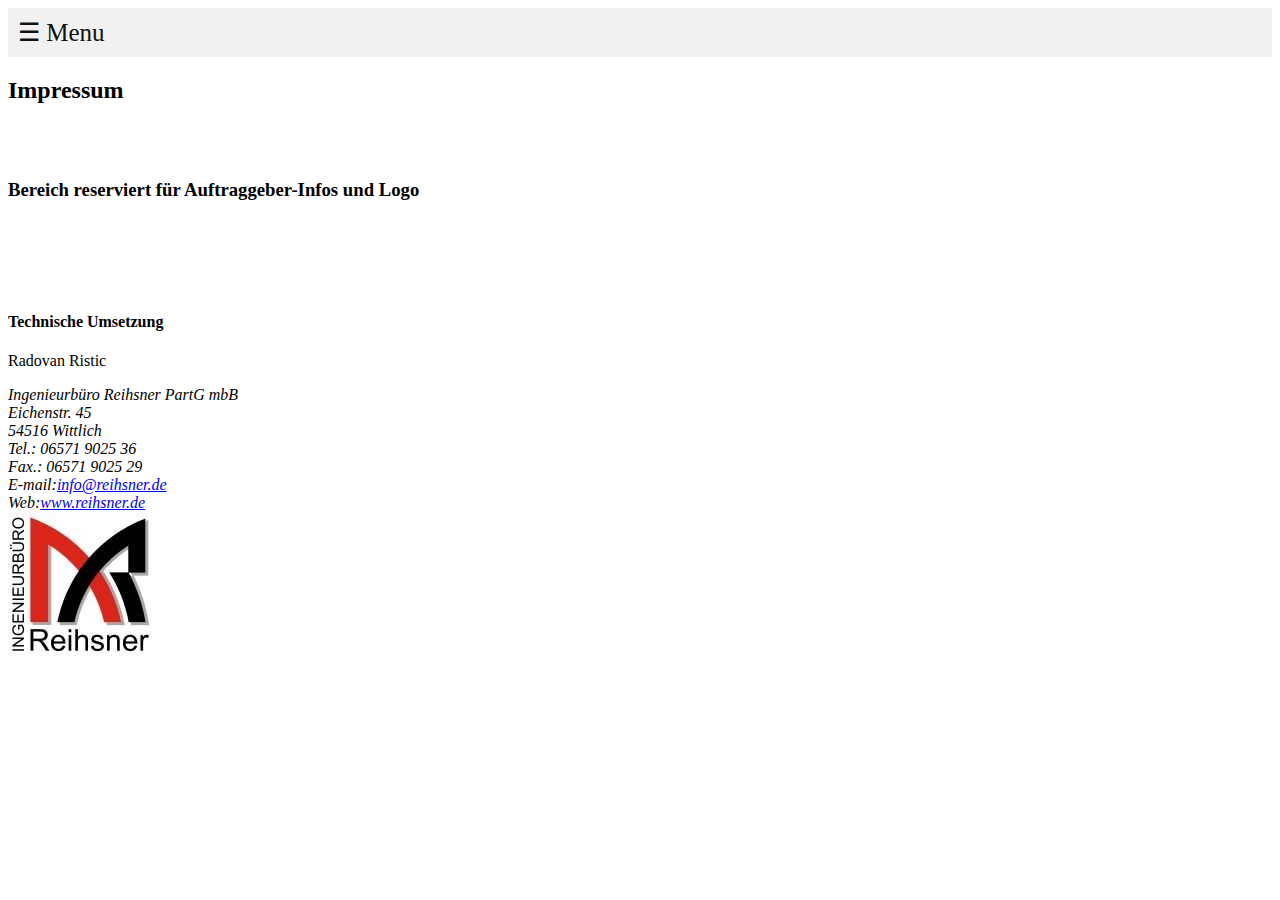
==== impressum.html @ 99388816 "first commit nightly" ====
<!doctype html>
<html lang="de">
    <head>
        <meta charset="utf-8">
        <meta http-equiv="X-UA-Compatible" content="IE=edge">
        <meta name="viewport" content="initial-scale=1,user-scalable=no,maximum-scale=1,width=device-width">
        <meta name="mobile-web-app-capable" content="yes">
        <meta name="apple-mobile-web-app-capable" content="yes">
        <link rel="stylesheet" href="css/leaflet.css">
        <link rel="stylesheet" href="css/L.Control.Layers.Tree.css">
        <link rel="stylesheet" href="css/qgis2web.css">
        <link rel="stylesheet" href="css/fontawesome-all.min.css">
        <link rel="stylesheet" href="css/leaflet-control-geocoder.Geocoder.css">
        <link rel="stylesheet" href="css/leaflet-measure.css">
        <link rel="stylesheet" href="custom/custom_css.css">
        <script src="https://cdn.plot.ly/plotly-latest.min.js"></script>
        <title></title>
    </head>
    <body>
        <div id="mySidenav" class="sidenav" onmouseover="keepOpen()" onmouseout="closeNav()">
            <a href="javascript:void(0)" class="closebtn" onclick="closeNav()">&times;</a>
            <a href="index.html">Startseite</a>
            <a href="wasserstand.html">Wasserstand</a>
            <a href="niederschlag.html">Niederschlag</a>
            <a href="ki-algorithmus.html">KI-Algorithmus</a>
            <a href="links.html">Nützliche Links</a>
        </div>
        <div class="header">
            <span class="open-btn" onclick="openNav()">&#9776; Menu</span>
        </div>
        <h2>Impressum</h2>
        <br><br>
        <h3>Bereich reserviert für Auftraggeber-Infos und Logo</h3>
        <br><br><br><br>
        <h4>Technische Umsetzung</h4>
        <p>Radovan Ristic</p>
        <address>
        Ingenieurbüro Reihsner PartG mbB<br>
        Eichenstr. 45<br>
        54516 Wittlich<br>
        Tel.: 06571 9025 36<br>
        Fax.: 06571 9025 29<br>
        E-mail:<a href="mailto:info@reihsner.de">info@reihsner.de</a><br>
        Web:<a href="https://www.reihsner.de">www.reihsner.de</a><br>
        <img src="custom/IBR.jpg" alt="Firmenlogo" width="144" height="144">
        </address>
        <footer>
        <p></p>
        </footer>

        <script>
        function openNav() {
        document.getElementById("mySidenav").style.width = "250px";
        }
        function keepOpen() { 
            document.getElementById("mySidenav").style.width = "250px";
        }
        /* Set the width of the side navigation to 0 */
        function closeNav() {
            document.getElementById("mySidenav").style.width = "0";
        }
        </script>
    </body>
</html>
---- css/leaflet.css ----
/* required styles */

.leaflet-pane,
.leaflet-tile,
.leaflet-marker-icon,
.leaflet-marker-shadow,
.leaflet-tile-container,
.leaflet-pane > svg,
.leaflet-pane > canvas,
.leaflet-zoom-box,
.leaflet-image-layer,
.leaflet-layer {
	position: absolute;
	left: 0;
	top: 0;
	}
.leaflet-container {
	overflow: hidden;
	}
.leaflet-tile,
.leaflet-marker-icon,
.leaflet-marker-shadow {
	-webkit-user-select: none;
	   -moz-user-select: none;
	        user-select: none;
	  -webkit-user-drag: none;
	}
/* Prevents IE11 from highlighting tiles in blue */
.leaflet-tile::selection {
	background: transparent;
}
/* Safari renders non-retina tile on retina better with this, but Chrome is worse */
.leaflet-safari .leaflet-tile {
	image-rendering: -webkit-optimize-contrast;
	}
/* hack that prevents hw layers "stretching" when loading new tiles */
.leaflet-safari .leaflet-tile-container {
	width: 1600px;
	height: 1600px;
	-webkit-transform-origin: 0 0;
	}
.leaflet-marker-icon,
.leaflet-marker-shadow {
	display: block;
	}
/* .leaflet-container svg: reset svg max-width decleration shipped in Joomla! (joomla.org) 3.x */
/* .leaflet-container img: map is broken in FF if you have max-width: 100% on tiles */
.leaflet-container .leaflet-overlay-pane svg,
.leaflet-container .leaflet-marker-pane img,
.leaflet-container .leaflet-shadow-pane img,
.leaflet-container .leaflet-tile-pane img,
.leaflet-container img.leaflet-image-layer,
.leaflet-container .leaflet-tile {
	max-width: none !important;
	max-height: none !important;
	}

.leaflet-container.leaflet-touch-zoom {
	-ms-touch-action: pan-x pan-y;
	touch-action: pan-x pan-y;
	}
.leaflet-container.leaflet-touch-drag {
	-ms-touch-action: pinch-zoom;
	/* Fallback for FF which doesn't support pinch-zoom */
	touch-action: none;
	touch-action: pinch-zoom;
}
.leaflet-container.leaflet-touch-drag.leaflet-touch-zoom {
	-ms-touch-action: none;
	touch-action: none;
}
.leaflet-container {
	-webkit-tap-highlight-color: transparent;
}
.leaflet-container a {
	-webkit-tap-highlight-color: rgba(51, 181, 229, 0.4);
}
.leaflet-tile {
	filter: inherit;
	visibility: hidden;
	}
.leaflet-tile-loaded {
	visibility: inherit;
	}
.leaflet-zoom-box {
	width: 0;
	height: 0;
	-moz-box-sizing: border-box;
	     box-sizing: border-box;
	z-index: 800;
	}
/* workaround for https://bugzilla.mozilla.org/show_bug.cgi?id=888319 */
.leaflet-overlay-pane svg {
	-moz-user-select: none;
	}

.leaflet-pane         { z-index: 400; }

.leaflet-tile-pane    { z-index: 200; }
.leaflet-overlay-pane { z-index: 400; }
.leaflet-shadow-pane  { z-index: 500; }
.leaflet-marker-pane  { z-index: 600; }
.leaflet-tooltip-pane   { z-index: 650; }
.leaflet-popup-pane   { z-index: 700; }

.leaflet-map-pane canvas { z-index: 100; }
.leaflet-map-pane svg    { z-index: 200; }

.leaflet-vml-shape {
	width: 1px;
	height: 1px;
	}
.lvml {
	behavior: url(#default#VML);
	display: inline-block;
	position: absolute;
	}


/* control positioning */

.leaflet-control {
	position: relative;
	z-index: 800;
	pointer-events: visiblePainted; /* IE 9-10 doesn't have auto */
	pointer-events: auto;
	}
.leaflet-top,
.leaflet-bottom {
	position: absolute;
	z-index: 1000;
	pointer-events: none;
	}
.leaflet-top {
	top: 0;
	}
.leaflet-right {
	right: 0;
	}
.leaflet-bottom {
	bottom: 0;
	}
.leaflet-left {
	left: 0;
	}
.leaflet-control {
	float: left;
	clear: both;
	}
.leaflet-right .leaflet-control {
	float: right;
	}
.leaflet-top .leaflet-control {
	margin-top: 10px;
	}
.leaflet-bottom .leaflet-control {
	margin-bottom: 10px;
	}
.leaflet-left .leaflet-control {
	margin-left: 10px;
	}
.leaflet-right .leaflet-control {
	margin-right: 10px;
	}


/* zoom and fade animations */

.leaflet-fade-anim .leaflet-tile {
	will-change: opacity;
	}
.leaflet-fade-anim .leaflet-popup {
	opacity: 0;
	-webkit-transition: opacity 0.2s linear;
	   -moz-transition: opacity 0.2s linear;
	        transition: opacity 0.2s linear;
	}
.leaflet-fade-anim .leaflet-map-pane .leaflet-popup {
	opacity: 1;
	}
.leaflet-zoom-animated {
	-webkit-transform-origin: 0 0;
	    -ms-transform-origin: 0 0;
	        transform-origin: 0 0;
	}
.leaflet-zoom-anim .leaflet-zoom-animated {
	will-change: transform;
	}
.leaflet-zoom-anim .leaflet-zoom-animated {
	-webkit-transition: -webkit-transform 0.25s cubic-bezier(0,0,0.25,1);
	   -moz-transition:    -moz-transform 0.25s cubic-bezier(0,0,0.25,1);
	        transition:         transform 0.25s cubic-bezier(0,0,0.25,1);
	}
.leaflet-zoom-anim .leaflet-tile,
.leaflet-pan-anim .leaflet-tile {
	-webkit-transition: none;
	   -moz-transition: none;
	        transition: none;
	}

.leaflet-zoom-anim .leaflet-zoom-hide {
	visibility: hidden;
	}


/* cursors */

.leaflet-interactive {
	cursor: pointer;
	}
.leaflet-grab {
	cursor: -webkit-grab;
	cursor:    -moz-grab;
	cursor:         grab;
	}
.leaflet-crosshair,
.leaflet-crosshair .leaflet-interactive {
	cursor: crosshair;
	}
.leaflet-popup-pane,
.leaflet-control {
	cursor: auto;
	}
.leaflet-dragging .leaflet-grab,
.leaflet-dragging .leaflet-grab .leaflet-interactive,
.leaflet-dragging .leaflet-marker-draggable {
	cursor: move;
	cursor: -webkit-grabbing;
	cursor:    -moz-grabbing;
	cursor:         grabbing;
	}

/* marker & overlays interactivity */
.leaflet-marker-icon,
.leaflet-marker-shadow,
.leaflet-image-layer,
.leaflet-pane > svg path,
.leaflet-tile-container {
	pointer-events: none;
	}

.leaflet-marker-icon.leaflet-interactive,
.leaflet-image-layer.leaflet-interactive,
.leaflet-pane > svg path.leaflet-interactive,
svg.leaflet-image-layer.leaflet-interactive path {
	pointer-events: visiblePainted; /* IE 9-10 doesn't have auto */
	pointer-events: auto;
	}

/* visual tweaks */

.leaflet-container {
	background: #ddd;
	outline: 0;
	}
.leaflet-container a {
	color: #0078A8;
	}
.leaflet-container a.leaflet-active {
	outline: 2px solid orange;
	}
.leaflet-zoom-box {
	border: 2px dotted #38f;
	background: rgba(255,255,255,0.5);
	}


/* general typography */
.leaflet-container {
	font: 12px/1.5 "Helvetica Neue", Arial, Helvetica, sans-serif;
	}


/* general toolbar styles */

.leaflet-bar {
	box-shadow: 0 1px 5px rgba(0,0,0,0.65);
	border-radius: 4px;
	}
.leaflet-bar a,
.leaflet-bar a:hover {
	background-color: #fff;
	border-bottom: 1px solid #ccc;
	width: 26px;
	height: 26px;
	line-height: 26px;
	display: block;
	text-align: center;
	text-decoration: none;
	color: black;
	}
.leaflet-bar a,
.leaflet-control-layers-toggle {
	background-position: 50% 50%;
	background-repeat: no-repeat;
	display: block;
	}
.leaflet-bar a:hover {
	background-color: #f4f4f4;
	}
.leaflet-bar a:first-child {
	border-top-left-radius: 4px;
	border-top-right-radius: 4px;
	}
.leaflet-bar a:last-child {
	border-bottom-left-radius: 4px;
	border-bottom-right-radius: 4px;
	border-bottom: none;
	}
.leaflet-bar a.leaflet-disabled {
	cursor: default;
	background-color: #f4f4f4;
	color: #bbb;
	}

.leaflet-touch .leaflet-bar a {
	width: 30px;
	height: 30px;
	line-height: 30px;
	}
.leaflet-touch .leaflet-bar a:first-child {
	border-top-left-radius: 2px;
	border-top-right-radius: 2px;
	}
.leaflet-touch .leaflet-bar a:last-child {
	border-bottom-left-radius: 2px;
	border-bottom-right-radius: 2px;
	}

/* zoom control */

.leaflet-control-zoom-in,
.leaflet-control-zoom-out {
	font: bold 18px 'Lucida Console', Monaco, monospace;
	text-indent: 1px;
	}

.leaflet-touch .leaflet-control-zoom-in, .leaflet-touch .leaflet-control-zoom-out  {
	font-size: 22px;
	}


/* layers control */

.leaflet-control-layers {
	box-shadow: 0 1px 5px rgba(0,0,0,0.4);
	background: #fff;
	border-radius: 5px;
	}
.leaflet-control-layers-toggle {
	background-image: url(images/layers.png);
	width: 36px;
	height: 36px;
	}
.leaflet-retina .leaflet-control-layers-toggle {
	background-image: url(images/layers-2x.png);
	background-size: 26px 26px;
	}
.leaflet-touch .leaflet-control-layers-toggle {
	width: 44px;
	height: 44px;
	}
.leaflet-control-layers .leaflet-control-layers-list,
.leaflet-control-layers-expanded .leaflet-control-layers-toggle {
	display: none;
	}
.leaflet-control-layers-expanded .leaflet-control-layers-list {
	display: block;
	position: relative;
	}
.leaflet-control-layers-expanded {
	padding: 6px 10px 6px 6px;
	color: #333;
	background: #fff;
	}
.leaflet-control-layers-scrollbar {
	overflow-y: scroll;
	overflow-x: hidden;
	padding-right: 5px;
	}
.leaflet-control-layers-selector {
	margin-top: 2px;
	position: relative;
	top: 1px;
	}
.leaflet-control-layers label {
	display: block;
	}
.leaflet-control-layers-separator {
	height: 0;
	border-top: 1px solid #ddd;
	margin: 5px -10px 5px -6px;
	}

/* Default icon URLs */
.leaflet-default-icon-path {
	background-image: url(images/marker-icon.png);
	}


/* attribution and scale controls */

.leaflet-container .leaflet-control-attribution {
	background: #fff;
	background: rgba(255, 255, 255, 0.7);
	margin: 0;
	}
.leaflet-control-attribution,
.leaflet-control-scale-line {
	padding: 0 5px;
	color: #333;
	}
.leaflet-control-attribution a {
	text-decoration: none;
	}
.leaflet-control-attribution a:hover {
	text-decoration: underline;
	}
.leaflet-container .leaflet-control-attribution,
.leaflet-container .leaflet-control-scale {
	font-size: 11px;
	}
.leaflet-left .leaflet-control-scale {
	margin-left: 5px;
	}
.leaflet-bottom .leaflet-control-scale {
	margin-bottom: 5px;
	}
.leaflet-control-scale-line {
	border: 2px solid #777;
	border-top: none;
	line-height: 1.1;
	padding: 2px 5px 1px;
	font-size: 11px;
	white-space: nowrap;
	overflow: hidden;
	-moz-box-sizing: border-box;
	     box-sizing: border-box;

	background: #fff;
	background: rgba(255, 255, 255, 0.5);
	}
.leaflet-control-scale-line:not(:first-child) {
	border-top: 2px solid #777;
	border-bottom: none;
	margin-top: -2px;
	}
.leaflet-control-scale-line:not(:first-child):not(:last-child) {
	border-bottom: 2px solid #777;
	}

.leaflet-touch .leaflet-control-attribution,
.leaflet-touch .leaflet-control-layers,
.leaflet-touch .leaflet-bar {
	box-shadow: none;
	}
.leaflet-touch .leaflet-control-layers,
.leaflet-touch .leaflet-bar {
	border: 2px solid rgba(0,0,0,0.2);
	background-clip: padding-box;
	}


/* popup */

.leaflet-popup {
	position: absolute;
	text-align: center;
	margin-bottom: 20px;
	}
.leaflet-popup-content-wrapper {
	padding: 1px;
	text-align: left;
	border-radius: 1px;
	}
.leaflet-popup-content {
	margin: 2px 10px;
	line-height: 1.4;
	}
.leaflet-popup-content p {
	margin: 18px 0;
	}
.leaflet-popup-tip-container {
	width: 40px;
	height: 20px;
	position: absolute;
	left: 50%;
	margin-left: -20px;
	overflow: hidden;
	pointer-events: none;
	}
.leaflet-popup-tip {
	width: 17px;
	height: 17px;
	padding: 1px;

	margin: -10px auto 0;

	-webkit-transform: rotate(45deg);
	   -moz-transform: rotate(45deg);
	    -ms-transform: rotate(45deg);
	        transform: rotate(45deg);
	}
.leaflet-popup-content-wrapper,
.leaflet-popup-tip {
	background: white;
	color: #333;
	box-shadow: 0 3px 14px rgba(0,0,0,0.4);
	}
.leaflet-container a.leaflet-popup-close-button {
	position: absolute;
	top: 0;
	right: 0;
	padding: 4px 4px 0 0;
	border: none;
	text-align: center;
	width: 18px;
	height: 14px;
	font: 16px/14px Tahoma, Verdana, sans-serif;
	color: #c3c3c3;
	text-decoration: none;
	font-weight: bold;
	background: transparent;
	}
.leaflet-container a.leaflet-popup-close-button:hover {
	color: #999;
	}
.leaflet-popup-scrolled {
	overflow: auto;
	border-bottom: 1px solid #ddd;
	border-top: 1px solid #ddd;
	}

.leaflet-oldie .leaflet-popup-content-wrapper {
	-ms-zoom: 1;
	}
.leaflet-oldie .leaflet-popup-tip {
	width: 24px;
	margin: 0 auto;

	-ms-filter: "progid:DXImageTransform.Microsoft.Matrix(M11=0.70710678, M12=0.70710678, M21=-0.70710678, M22=0.70710678)";
	filter: progid:DXImageTransform.Microsoft.Matrix(M11=0.70710678, M12=0.70710678, M21=-0.70710678, M22=0.70710678);
	}
.leaflet-oldie .leaflet-popup-tip-container {
	margin-top: -1px;
	}

.leaflet-oldie .leaflet-control-zoom,
.leaflet-oldie .leaflet-control-layers,
.leaflet-oldie .leaflet-popup-content-wrapper,
.leaflet-oldie .leaflet-popup-tip {
	border: 1px solid #999;
	}


/* div icon */

.leaflet-div-icon {
	background: #fff;
	border: 1px solid #666;
	}


/* Tooltip */
/* Base styles for the element that has a tooltip */
.leaflet-tooltip {
	position: absolute;
	padding: 6px;
	background-color: #fff;
	border: 1px solid #fff;
	border-radius: 3px;
	color: #222;
	white-space: nowrap;
	-webkit-user-select: none;
	-moz-user-select: none;
	-ms-user-select: none;
	user-select: none;
	pointer-events: none;
	box-shadow: 0 1px 3px rgba(0,0,0,0.4);
	}
.leaflet-tooltip.leaflet-clickable {
	cursor: pointer;
	pointer-events: auto;
	}
.leaflet-tooltip-top:before,
.leaflet-tooltip-bottom:before,
.leaflet-tooltip-left:before,
.leaflet-tooltip-right:before {
	position: absolute;
	pointer-events: none;
	border: 6px solid transparent;
	background: transparent;
	content: "";
	}

/* Directions */

.leaflet-tooltip-bottom {
	margin-top: 6px;
}
.leaflet-tooltip-top {
	margin-top: -6px;
}
.leaflet-tooltip-bottom:before,
.leaflet-tooltip-top:before {
	left: 50%;
	margin-left: -6px;
	}
.leaflet-tooltip-top:before {
	bottom: 0;
	margin-bottom: -12px;
	border-top-color: #fff;
	}
.leaflet-tooltip-bottom:before {
	top: 0;
	margin-top: -12px;
	margin-left: -6px;
	border-bottom-color: #fff;
	}
.leaflet-tooltip-left {
	margin-left: -6px;
}
.leaflet-tooltip-right {
	margin-left: 6px;
}
.leaflet-tooltip-left:before,
.leaflet-tooltip-right:before {
	top: 50%;
	margin-top: -6px;
	}
.leaflet-tooltip-left:before {
	right: 0;
	margin-right: -12px;
	border-left-color: #fff;
	}
.leaflet-tooltip-right:before {
	left: 0;
	margin-left: -12px;
	border-right-color: #fff;
	}
---- css/L.Control.Layers.Tree.css ----
.leaflet-control-layers-toggle.leaflet-layerstree-named-toggle {
    margin: 2px 5px;
    width: auto;
    height: auto;
    background-image: none;
}

.leaflet-control-layers-list{
	font: 13px / 1.7 "Helvetica Neue", Arial, Helvetica, sans-serif;
}

.leaflet-layerstree-node {
}

.leaflet-layerstree-header input{
    margin-left: 0px;
}


.leaflet-layerstree-header {
}

.leaflet-layerstree-header-pointer {
    cursor: pointer;
}

.leaflet-layerstree-header label {
    display: inline-block;
    cursor: pointer;
}

.leaflet-layerstree-header-label {
}

.leaflet-layerstree-header-name {
	padding-left: 2px;
}

.leaflet-layerstree-header-space {
}

.leaflet-layerstree-children {
    padding-left: 20px;
}

.leaflet-layerstree-children-nopad {
    padding-left: 0px;
}

.leaflet-layerstree-closed {
}

.leaflet-layerstree-opened {
}

.leaflet-layerstree-hide {
    display: none;
}

.leaflet-layerstree-nevershow {
    display: none;
}

.leaflet-layerstree-expand-collapse {
    cursor: pointer;
}
---- css/qgis2web.css ----
#map {
            background-color: #ffffff
        }
        html, body, #map {
			overflow: hidden;
        }
        .col9{
			height: 100%!important;
		}
		.col3{
			height: 100%;
			overflow: auto;
		}
        .info {
            padding: 6px 8px;
            font: 14px/16px Arial, Helvetica, sans-serif;
            background-color:#f8f8f8 !important;
            color: #444444 !important;
            box-shadow: 0 0 15px rgba(0,0,0,0.2);
            border-radius: 5px;
        }
        .info h2 {
            margin: 0 0 5px;
        }
        .leaflet-container {
            background: #fff;
            padding-right: 10px;
        }
        .leaflet-popup-scrolled {
            border-bottom: unset!important;
            border-top: unset!important;
        }
        .leaflet-popup-content{
            max-height: 70vh;
            max-width: 70vw;
        }
        .leaflet-popup-content.media{
            width: auto!important;
            height: auto!important;
        }
        .leaflet-popup-content th {
            text-align: left;
            vertical-align: top;
            min-width: 75px;
        }
        .leaflet-popup-content td {
            min-width: 75px;
        }
        .leaflet-popup-content td img {
            max-height: 60vh;
            max-width: 60vw;
        }

        .leaflet-tooltip {
            background: none;
            box-shadow: none;
            border: none;
        }
        .leaflet-tooltip-left:before, .leaflet-tooltip-right:before {
            border: 0px;
        }
        }
        .fa, .leaflet-container, a {
            color: #444444 !important;
        }
        .leaflet-control-zoom-in, .leaflet-control-zoom-out,
        .leaflet-control-locate a,
        .leaflet-touch .leaflet-control-geocoder-icon,
        .leaflet-control-search .search-button,
         .leaflet-control-measure {
            background-color: #f8f8f8 !important;
            border-radius: 0px !important;
            color: #444444 !important;
        }
        .abstract {
            font: bold 18px 'Lucida Console', Monaco, monospace;
            text-indent: 1px;
            background-color: #f8f8f8 !important;
            width: 30px !important;
            color: #444444 !important;
            height: 30px !important;
            text-align: center !important;
            line-height: 30px !important;
        }
        .abstractUncollapsed {
            padding: 6px 8px;
            font: 12px/1.5 "Helvetica Neue", Arial, Helvetica, sans-serif;
            background-color:#f8f8f8 !important;
            color: #444444 !important;
            box-shadow: 0 0 15px rgba(0,0,0,0.2);
            border-radius: 5px;
            max-width: 40%;
        }
        .leaflet-control {
            box-shadow: 0 3px 14px rgba(0, 0, 0, 0.4)!important;
        }
        .leaflet-touch .leaflet-control-layers,
        .leaflet-touch .leaflet-bar,
        .leaflet-control-search,
        .leaflet-control-measure {
            border: 3px solid rgba(255,255,255,.4) !important;
        }
        .leaflet-control-attribution a {
            color: #0078A8 !important;
        }
        .leaflet-control-scale-line {
            border: 2px solid #f8f8f8 !important;
            border-top: none !important;
            color: black !important;
        }
        .leaflet-control-search .search-button,
        .leaflet-container .leaflet-control-search,
        .leaflet-control-measure {
            box-shadow: none !important;
        }
        .leaflet-control-search .search-button {
            width: 30px !important;
            height: 30px !important;
            font-size: 13px !important;
            text-align: center !important;
            line-height: 30px !important;
        }
        .leaflet-control-measure .leaflet-control {
            width: 30px !important;
            height: 30px !important;
        }
        .leaflet-container .leaflet-control-search{
            background: none !important;
        }
        .leaflet-control-search .search-input {
            margin: 0px 0px 0px 0px !important;
            height: 30px !important;
        }
        .leaflet-control-measure {
            background: none!important;
            border-radius: 4px !important;
        }
        .leaflet-control-measure .leaflet-control-measure-interaction {
            background-color: #f8f8f8 !important;
        }
        .leaflet-touch .leaflet-control-measure
        .leaflet-control-measure-toggle,
        .leaflet-touch .leaflet-control-measure
        .leaflet-control-measure-toggle:hover {
            width: 30px !important;
            height: 30px !important;
            border-radius: 0px !important;
            background-color: #f8f8f8 !important;
            color: #444444 !important;
            font-size: 13px;
            line-height: 30px;
            text-align: center;
            text-indent: 0%;
        }
        .leaflet-control-layers {
			padding: 2px;
			display: flex;
			flex-direction: column;
			align-items: flex-end;
            background-color: #f8f8f8 !important;
            color: #444444 !important;

		}
        .leaflet-control-layers-expanded {
			padding-left: 6px;
		}	
        .leaflet-control-layers-expanded .leaflet-control-layers-toggle {
            display: block;
            background-image: none;
			text-decoration: none;
            margin-bottom: 3px;
        }
        .leaflet-control-layers-expanded .leaflet-control-layers-toggle::after {
            content: '»';
            font-size: x-large;
            color: #444444 !important;
            display: flex;
            align-items: center;
            justify-content: center;
            width: 100%;
            height: 100%;
            text-align: center;
        }
        .leaflet-overlay-pane {
            z-index: 550;
        }
        .leaflet-popup-pane {
            z-index: 700;
        }
        .leaflet-control-layers-expanded .leaflet-control-layers-toggle {
            display: none;
        }
---- css/leaflet-control-geocoder.Geocoder.css ----
.leaflet-control-geocoder {
	border-radius: 4px;
	background: white;
	min-width: 26px;
	min-height: 26px;
}

.leaflet-touch .leaflet-control-geocoder {
	min-width: 30px;
	min-height: 30px;
}

.leaflet-control-geocoder a, .leaflet-control-geocoder .leaflet-control-geocoder-icon {
	border-bottom: none;
	display: inline-block;
}

.leaflet-control-geocoder .leaflet-control-geocoder-alternatives a {
	width: inherit;
	height: inherit;
	line-height: inherit;
}

.leaflet-control-geocoder a:hover, .leaflet-control-geocoder .leaflet-control-geocoder-icon:hover {
	border-bottom: none;
	display: inline-block;
}

.leaflet-control-geocoder-form {
	display: none;
	vertical-align: middle;
}
.leaflet-control-geocoder-expanded .leaflet-control-geocoder-form {
	display: inline-block;
}
.leaflet-control-geocoder-form input {
	font-size: 120%;
	border: 0;
	background-color: transparent;
	width: 246px;
}

.leaflet-control-geocoder-icon {
	border-radius: 4px;
	width: 26px;
	height: 26px;
	border: none;
	background-color: white;
	//background-image: url(images/geocoder.png);
	background-repeat: no-repeat;
	background-position: center;
	cursor: pointer;
}

.leaflet-touch .leaflet-control-geocoder-icon {
	width: 30px;
	height: 30px;
}

.leaflet-control-geocoder-throbber .leaflet-control-geocoder-icon {
	background-image: url(images/throbber.gif);
}

.leaflet-control-geocoder-form-no-error {
	display: none;
}

.leaflet-control-geocoder-form input:focus {
	outline: none;
}

.leaflet-control-geocoder-form button {
	display: none;
}
.leaflet-control-geocoder-error {
	margin-top: 8px;
	margin-left: 8px;
	display: block;
	color: #444;
}
.leaflet-control-geocoder-alternatives {
	display: block;
	width: 272px;
	list-style: none;
	padding: 0;
	margin: 0;
}

.leaflet-control-geocoder-alternatives-minimized {
	display: none;
	height: 0;
}
.leaflet-control-geocoder-alternatives li {
	white-space: nowrap;
	display: block;
	overflow: hidden;
	padding: 5px 8px;
	text-overflow: ellipsis;
	border-bottom: 1px solid #ccc;
	cursor: pointer;
}

.leaflet-control-geocoder-alternatives li a, .leaflet-control-geocoder-alternatives li a:hover {
	width: inherit;
	height: inherit;
	line-height: inherit;
	background: inherit;
	border-radius: inherit;
	text-align: left;
}

.leaflet-control-geocoder-alternatives li:last-child {
	border-bottom: none;
}
.leaflet-control-geocoder-alternatives li:hover, .leaflet-control-geocoder-selected {
	background-color: #f5f5f5;
}
.leaflet-control-geocoder-address-detail {
	
}
.leaflet-control-geocoder-address-context {
	color: #666;
}
---- css/leaflet-measure.css ----
.leaflet-control-measure h3,.leaflet-measure-resultpopup h3{margin:0 0 12px 0;padding-bottom:10px;line-height:1em;font-weight:normal;font-size:1.1em;border-bottom:solid 1px #DDD}.leaflet-control-measure p,.leaflet-measure-resultpopup p{margin:10px 0 0;line-height:1em}.leaflet-control-measure p:first-child,.leaflet-measure-resultpopup p:first-child{margin-top:0}.leaflet-control-measure a,.leaflet-measure-resultpopup a{color:#5E66CC;text-decoration:none}.leaflet-control-measure a:hover,.leaflet-measure-resultpopup a:hover{opacity:0.5;text-decoration:none}.leaflet-control-measure .tasks,.leaflet-measure-resultpopup .tasks{margin:12px 0 0;padding:10px 0 0;border-top:solid 1px #DDD;list-style:none;list-style-image:none}.leaflet-control-measure .tasks li,.leaflet-measure-resultpopup .tasks li{display:inline;margin:0 10px 0 0}.leaflet-control-measure .tasks li:last-child,.leaflet-measure-resultpopup .tasks li:last-child{margin-right:0}.leaflet-control-measure .coorddivider,.leaflet-measure-resultpopup .coorddivider{color:#999}.leaflet-control-measure{background:#fff;border-radius:5px;box-shadow:0 1px 5px rgba(0,0,0,0.4)}.leaflet-control-measure .leaflet-control-measure-toggle,.leaflet-control-measure .leaflet-control-measure-toggle:hover{display:block;width:36px;height:36px;background-position:50% 50%;background-repeat:no-repeat;//background-image:url(images/rulers.png);border-radius:5px;text-indent:100%;white-space:nowrap;overflow:hidden}.leaflet-retina .leaflet-control-measure .leaflet-control-measure-toggle,.leaflet-retina .leaflet-control-measure .leaflet-control-measure-toggle:hover{background-image:url(images/rulers_@2X.png);background-size:16px 16px}.leaflet-touch .leaflet-control-measure .leaflet-control-measure-toggle,.leaflet-touch .leaflet-control-measure .leaflet-control-measure-toggle:hover{width:44px;height:44px}.leaflet-control-measure .startprompt h3{margin-bottom:10px}.leaflet-control-measure .startprompt .tasks{margin-top:0;padding-top:0;border-top:0}.leaflet-control-measure .leaflet-control-measure-interaction{padding:10px 12px}.leaflet-control-measure .results .group{margin-top:10px;padding-top:10px;border-top:dotted 1px #eaeaea}.leaflet-control-measure .results .group:first-child{margin-top:0;padding-top:0;border-top:0}.leaflet-control-measure .results .heading{margin-right:5px;color:#999}.leaflet-control-measure a.start{padding-left:18px;background-repeat:no-repeat;background-position:0% 50%;background-image:url(images/start.png)}.leaflet-retina .leaflet-control-measure a.start{background-image:url(images/start_@2X.png);background-size:12px 12px}.leaflet-control-measure a.cancel{padding-left:18px;background-repeat:no-repeat;background-position:0% 50%;background-image:url(images/cancel.png)}.leaflet-retina .leaflet-control-measure a.cancel{background-image:url(images/cancel_@2X.png);background-size:12px 12px}.leaflet-control-measure a.finish{padding-left:18px;background-repeat:no-repeat;background-position:0% 50%;background-image:url(images/check.png)}.leaflet-retina .leaflet-control-measure a.finish{background-image:url(images/check_@2X.png);background-size:12px 12px}.leaflet-measure-resultpopup a.zoomto{padding-left:18px;background-repeat:no-repeat;background-position:0% 50%;background-image:url(images/focus.png)}.leaflet-retina .leaflet-measure-resultpopup a.zoomto{background-image:url(images/focus_@2X.png);background-size:12px 12px}.leaflet-measure-resultpopup a.deletemarkup{padding-left:18px;background-repeat:no-repeat;background-position:0% 50%;background-image:url(images/trash.png)}.leaflet-retina .leaflet-measure-resultpopup a.deletemarkup{background-image:url(images/trash_@2X.png);background-size:11px 12px}
---- custom/custom_css.css ----
#map {
    width: 95vw;
    height: 40vw;
}
@media (max-width: 800px) { 
#map {height:100vw;}
}
#last_update { font-size: 12px;}
#zeitpunkt { font-size: 14px;}
#buttonInfo { font-size: 14px;}
.invisible { visibility: hidden;}

/*wasserstand plot */
#plotWS {
    width: 95vw;
    height: 50vw;
}
/*niederschlag plot */
#plot {
    width: 95vw;
    height: 50vw;
}

@media (min-width: 1024px) { 
#plot {height: 15vw; }
#plotWS {height: 15vw; } 
}

/* The side navigation menu */
.sidenav {
  height: 100%; /* 100% Full-height */
  width: 0; /* 0 width - change this with JavaScript */
  position: fixed; /* Stay in place */
  z-index: 10000; /* Stay on top */
  top: 0; /* Stay at the top */
  left: 0;
  background-color: #111; /* Black*/
  overflow-x: hidden; /* Disable horizontal scroll */
  padding-top: 60px; /* Place content 60px from the top */
  transition: 0.5s; /* 0.5 second transition effect to slide in the sidenav */
}

/* The navigation menu links and header (flex table) */
.header {
    display: flex;
    align-items: center; /* Vertically align items in the center */
    justify-content: space-between; /* Space out items in the header */
    padding: 10px;
    background-color: #f1f1f1; /* Background color for the container */
}

.open-btn {
    font-size: 25px;
    cursor: pointer;
    color: #111;
}

.right-outputs {
    display: flex;
    align-items: center;
    margin-left: auto; /* Push the outputs to the right */
}

.right-outputs output {
    margin-left: 6px; /* Add space between the output fields */
    font-size: 14px;
}

.sub-row {
    display: flex;
    align-items: center;
    justify-content: space-between; /* Space out items in the row */
    padding: 5px;
}

.sub-row input[type="range"] {
    width: 95vw; /* Adjust the width of the range slider */
}

.sub-row button {
    background-color: #4CAF50; /* Bright green background */
    color: white;
    padding: 14px 12px;
    border: none;
    cursor: pointer;
    font-size: 12px;
    border-radius: 5px;
}

.sub-row button:hover {
    background-color: #45a049; /* Darker green on hover */
}

.sub-row .right-aligned {
    display: flex;
    align-items: center;
    margin-left: 10px; /* Space closer to the button */
    color: #e8090d;
}

/* The side navigation menu */
.sidenav {
    height: 100%; /* 100% Full-height */
    width: 0; /* 0 width - change this with JavaScript */
    position: fixed; /* Stay in place */
    z-index: 10000; /* Stay on top */
    top: 0; /* Stay at the top */
    left: 0;
    background-color: #111; /* Black*/
    overflow-x: hidden; /* Disable horizontal scroll */
    padding-top: 60px; /* Place content 60px from the top */
    transition: 0.5s; /* 0.5 second transition effect to slide in the sidenav */
}

/* The navigation menu links */
.sidenav a {
    padding: 8px 8px 8px 32px;
    text-decoration: none;
    font-size: 25px;
    color: #818181;
    display: block;
    transition: 0.3s;
}

/* When you mouse over the navigation links, change their color */
.sidenav a:hover {
    color: #f1f1f1;
}

/* Position and style the close button (top right corner) */
.sidenav .closebtn {
    position: absolute;
    top: 0;
    right: 25px;
    font-size: 36px;
    margin-left: 50px;
}

/* On smaller screens, where height is less than 450px, change the style of the sidenav (less padding and a smaller font size) */
@media screen and (max-height: 450px) {
  .sidenav {padding-top: 15px;}
  .sidenav a {font-size: 18px;}
}


/*legend at bottomleft */
.info.legend {
    background-color: white;
    padding: 2px 4px;
    font: 8px/16px Arial, Helvetica, sans-serif;
    box-shadow: 0 0 10px rgba(0, 0, 0, 0.2);
    border-radius: 2px;
}

.info.legend i {
    width: 10px;
    height: 10px;
    float: left;
    margin-right: 1px;
    opacity: 0.7;
}

.info.legend div {
    display: flex;
    align-items: left;
}

.info.legend h4 {
    font-size: 8px; /* Adjust the font size as needed */
}

.info.legend p {
font-size: 8px; /* Adjust the font size as needed */
margin: 0;
padding: 0;
}

/* Zoom Buttons in the middle and to the the top right  */
#toggleZoomButton {
    background-color: white; /* Bright green background */
    color: black;
    padding: 8px 6px;
    border: 2px solid black;
    cursor: pointer;
    font-size: 10px;
    border-radius: 5px;
}
#toggleZoomButton2 {
    background-color: white; /* Bright green background */
    color: black;
    padding: 8px 6px;
    border: 2px solid black;
    cursor: pointer;
    font-size: 10px;
    border-radius: 5px;
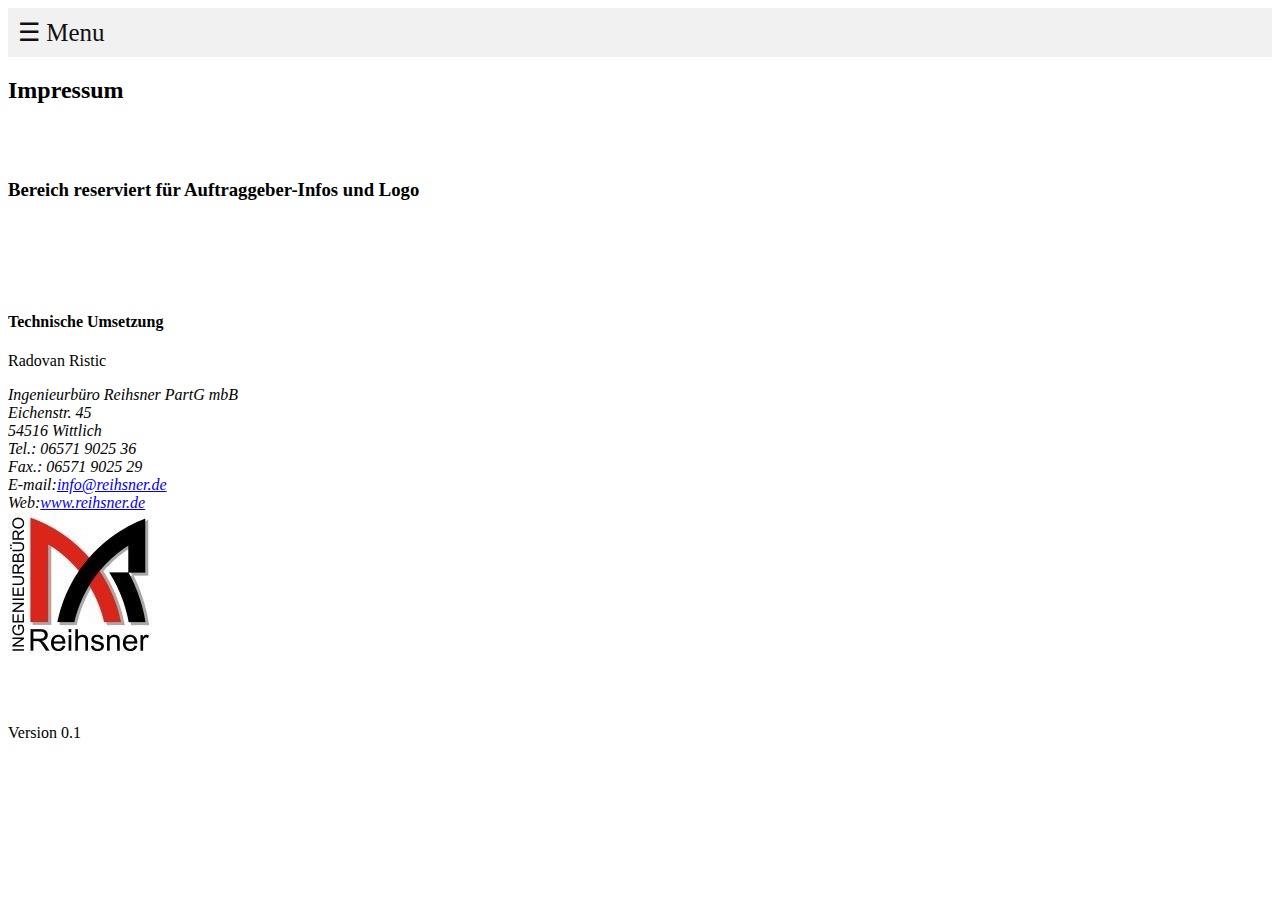
==== commit a4712142: "height 600px" ====
--- a/impressum.html
+++ b/impressum.html
@@ -29,6 +29,7 @@
             <span class="open-btn" onclick="openNav()">&#9776; Menu</span>
         </div>
         <h2>Impressum</h2>
+        <div style="width: 100%; height: 600px; overflow: auto">
         <br><br>
         <h3>Bereich reserviert für Auftraggeber-Infos und Logo</h3>
         <br><br><br><br>
@@ -44,8 +45,11 @@
         Web:<a href="https://www.reihsner.de">www.reihsner.de</a><br>
         <img src="custom/IBR.jpg" alt="Firmenlogo" width="144" height="144">
         </address>
+
+        <p></p>
+        </div>
         <footer>
-        <p></p>
+        Version 0.1
         </footer>
 
         <script>
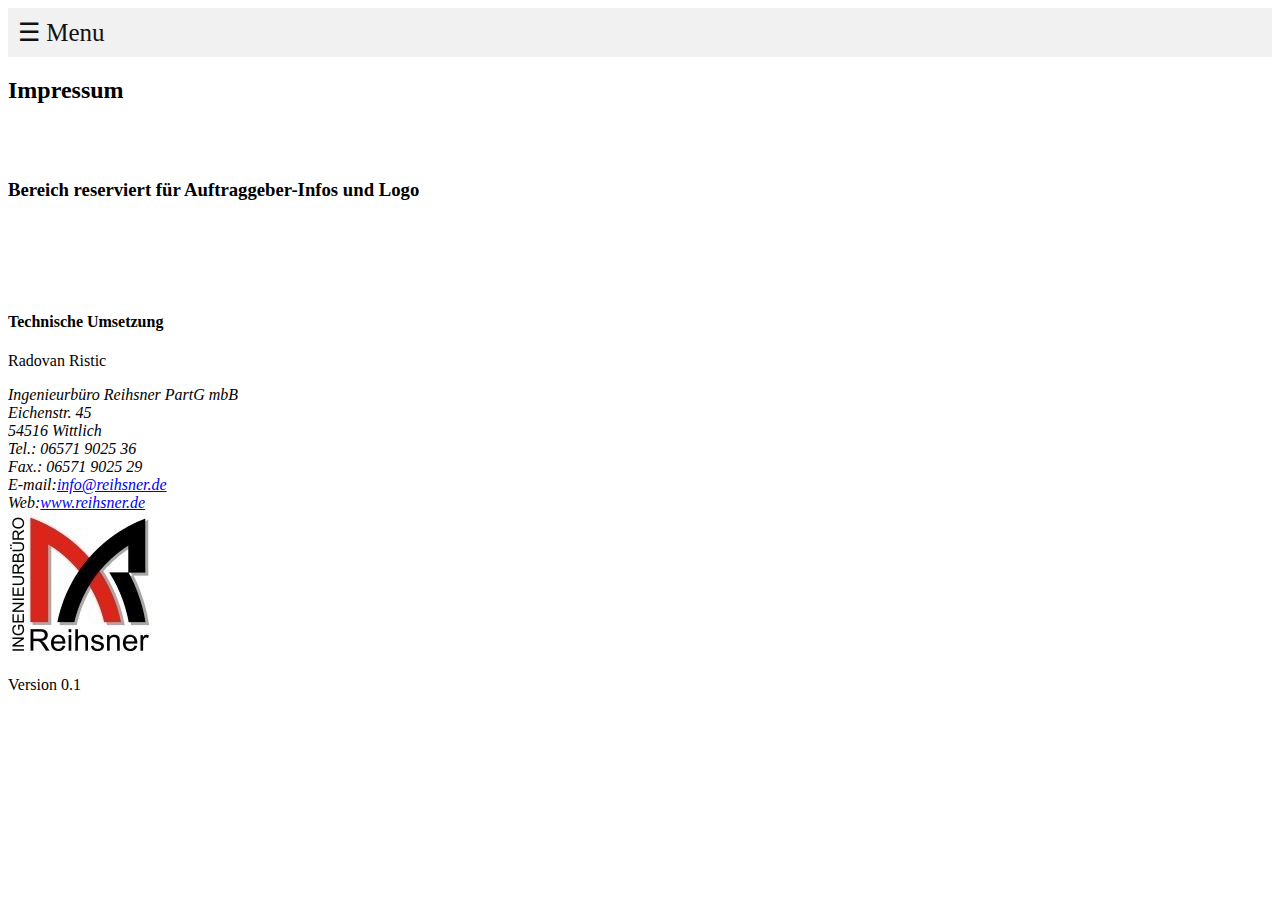
==== commit f97113b4: ".container in custom css" ====
--- a/impressum.html
+++ b/impressum.html
@@ -29,7 +29,8 @@
             <span class="open-btn" onclick="openNav()">&#9776; Menu</span>
         </div>
         <h2>Impressum</h2>
-        <div style="width: 100%; height: 600px; overflow: auto">
+        
+        <div class="container">
         <br><br>
         <h3>Bereich reserviert für Auftraggeber-Infos und Logo</h3>
         <br><br><br><br>
@@ -47,10 +48,11 @@
         </address>
 
         <p></p>
-        </div>
+
         <footer>
         Version 0.1
         </footer>
+        </div>
 
         <script>
         function openNav() {
--- a/custom/custom_css.css
+++ b/custom/custom_css.css
@@ -192,4 +192,16 @@
     border: 2px solid black;
     cursor: pointer;
     font-size: 10px;
-    border-radius: 5px;+    border-radius: 5px;
+}
+.container {
+    width: 100%; 
+    height: 80vh; 
+    overflow: auto; }
+/* Styles for mobile devices */ 
+@media (max-width: 600px) { 
+.container { 
+width: 100%;
+height: 120vw; 
+overflow: auto; } 
+}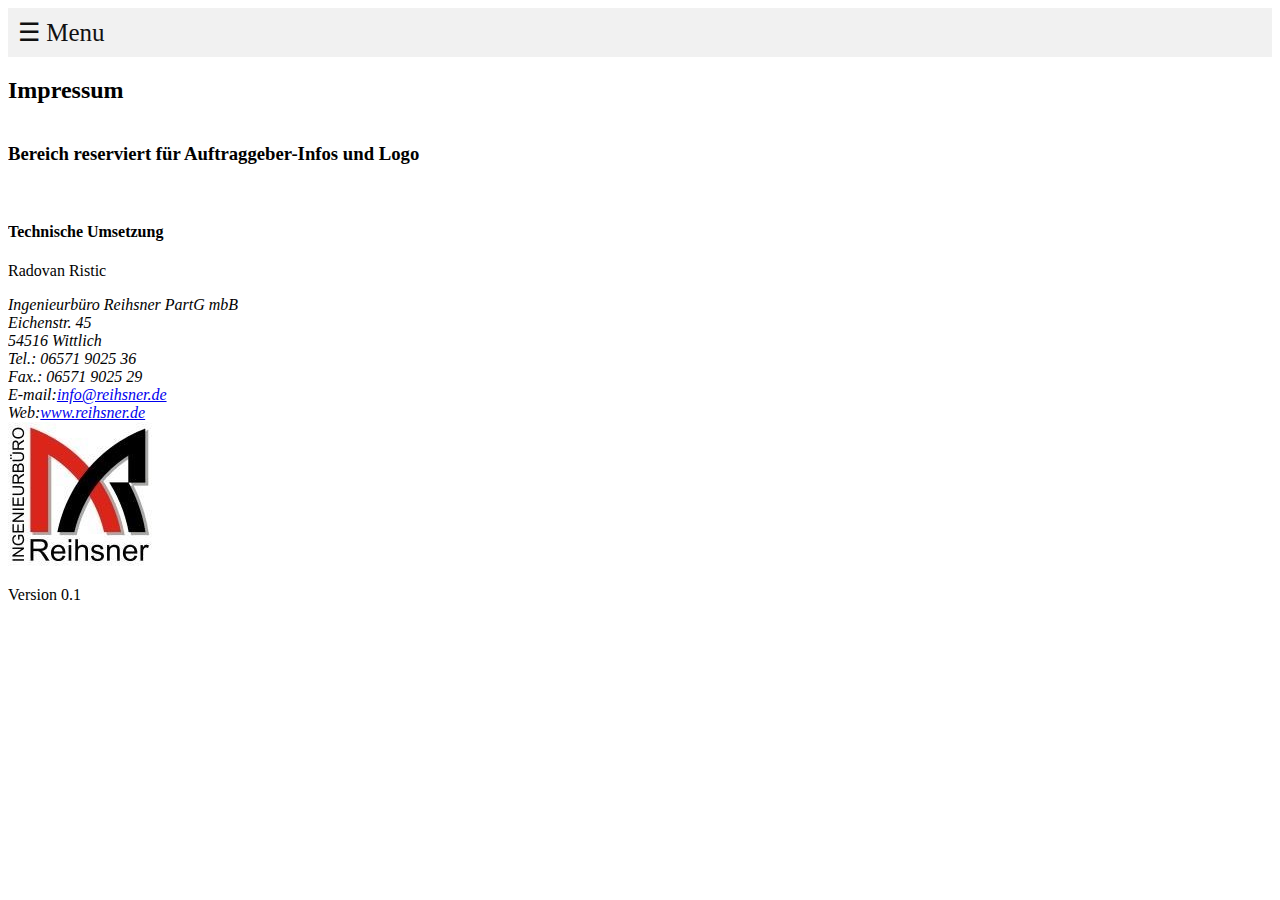
==== commit c6d3a446: "001-n" ====
--- a/impressum.html
+++ b/impressum.html
@@ -31,9 +31,8 @@
         <h2>Impressum</h2>
         
         <div class="container">
-        <br><br>
         <h3>Bereich reserviert für Auftraggeber-Infos und Logo</h3>
-        <br><br><br><br>
+        <br>
         <h4>Technische Umsetzung</h4>
         <p>Radovan Ristic</p>
         <address>
--- a/custom/custom_css.css
+++ b/custom/custom_css.css
@@ -202,6 +202,6 @@
 @media (max-width: 600px) { 
 .container { 
 width: 100%;
-height: 120vw; 
+height: 110vw; 
 overflow: auto; } 
 }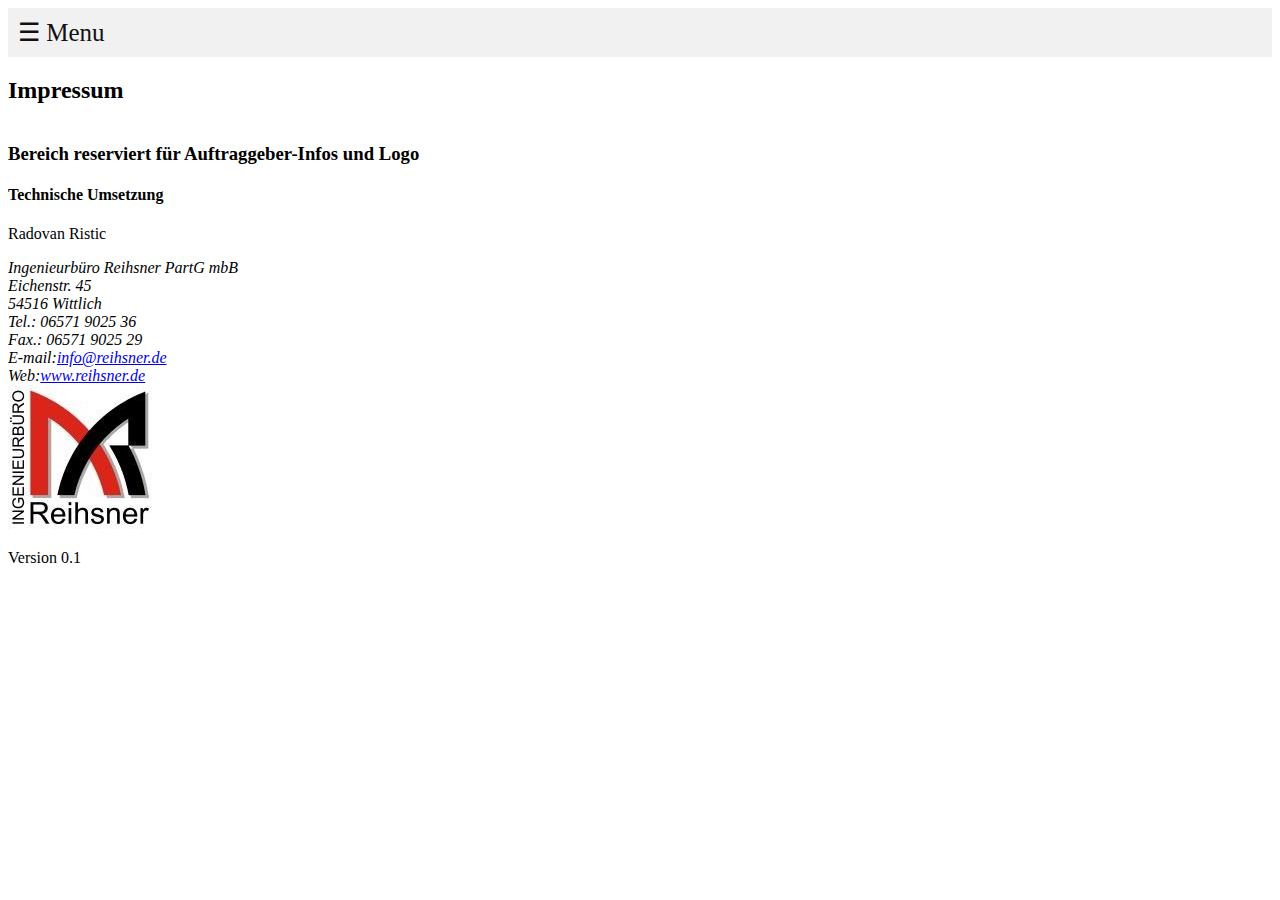
==== commit 98c16d2c: "60 vh" ====
--- a/impressum.html
+++ b/impressum.html
@@ -32,7 +32,6 @@
         
         <div class="container">
         <h3>Bereich reserviert für Auftraggeber-Infos und Logo</h3>
-        <br>
         <h4>Technische Umsetzung</h4>
         <p>Radovan Ristic</p>
         <address>
--- a/custom/custom_css.css
+++ b/custom/custom_css.css
@@ -202,6 +202,6 @@
 @media (max-width: 600px) { 
 .container { 
 width: 100%;
-height: 110vw; 
+height: 40vh; 
 overflow: auto; } 
 }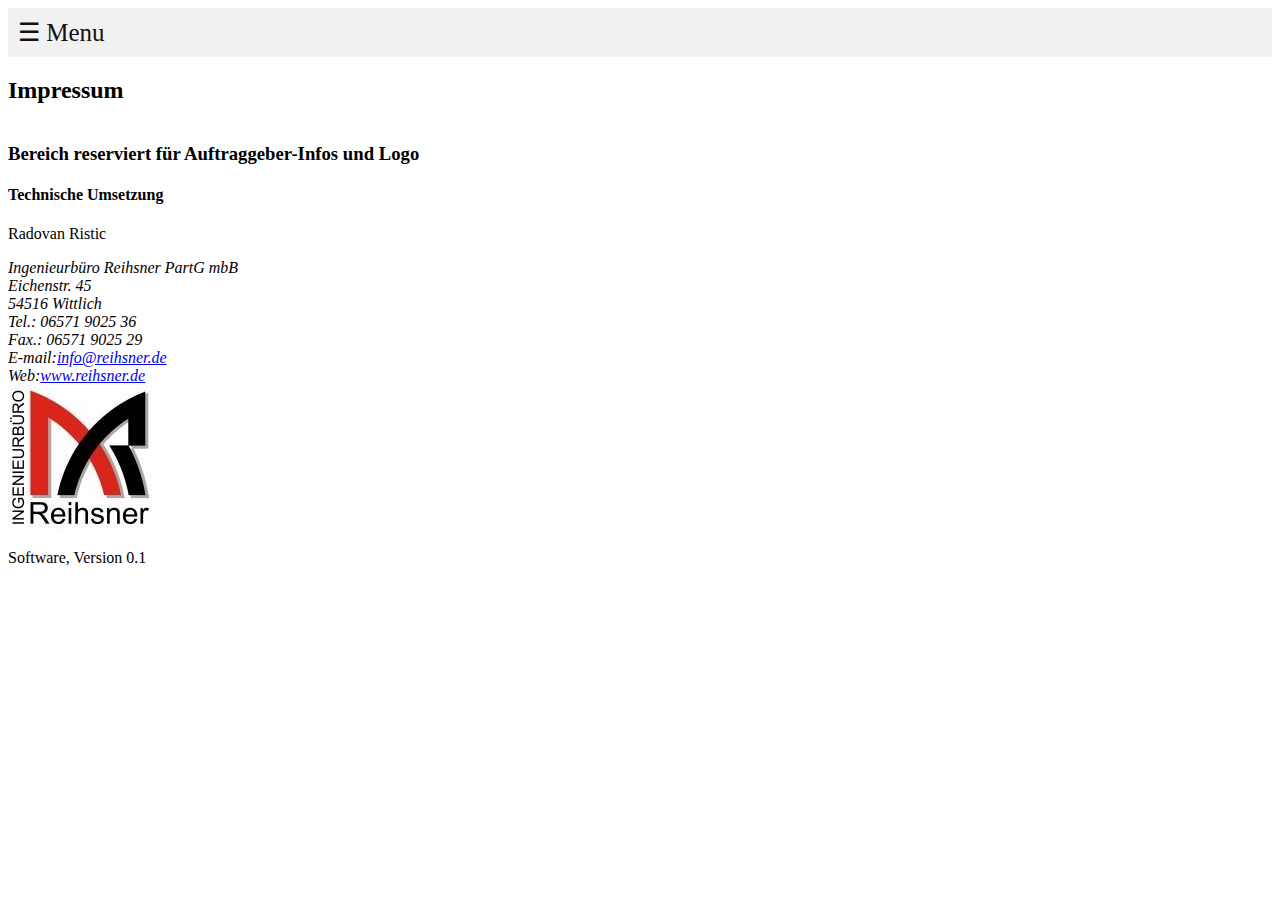
==== commit 99ff9e8f: "002" ====
--- a/impressum.html
+++ b/impressum.html
@@ -48,7 +48,7 @@
         <p></p>
 
         <footer>
-        Version 0.1
+        Software, Version 0.1
         </footer>
         </div>
 
--- a/custom/custom_css.css
+++ b/custom/custom_css.css
@@ -202,6 +202,6 @@
 @media (max-width: 600px) { 
 .container { 
 width: 100%;
-height: 40vh; 
+height: 65vh; 
 overflow: auto; } 
 }